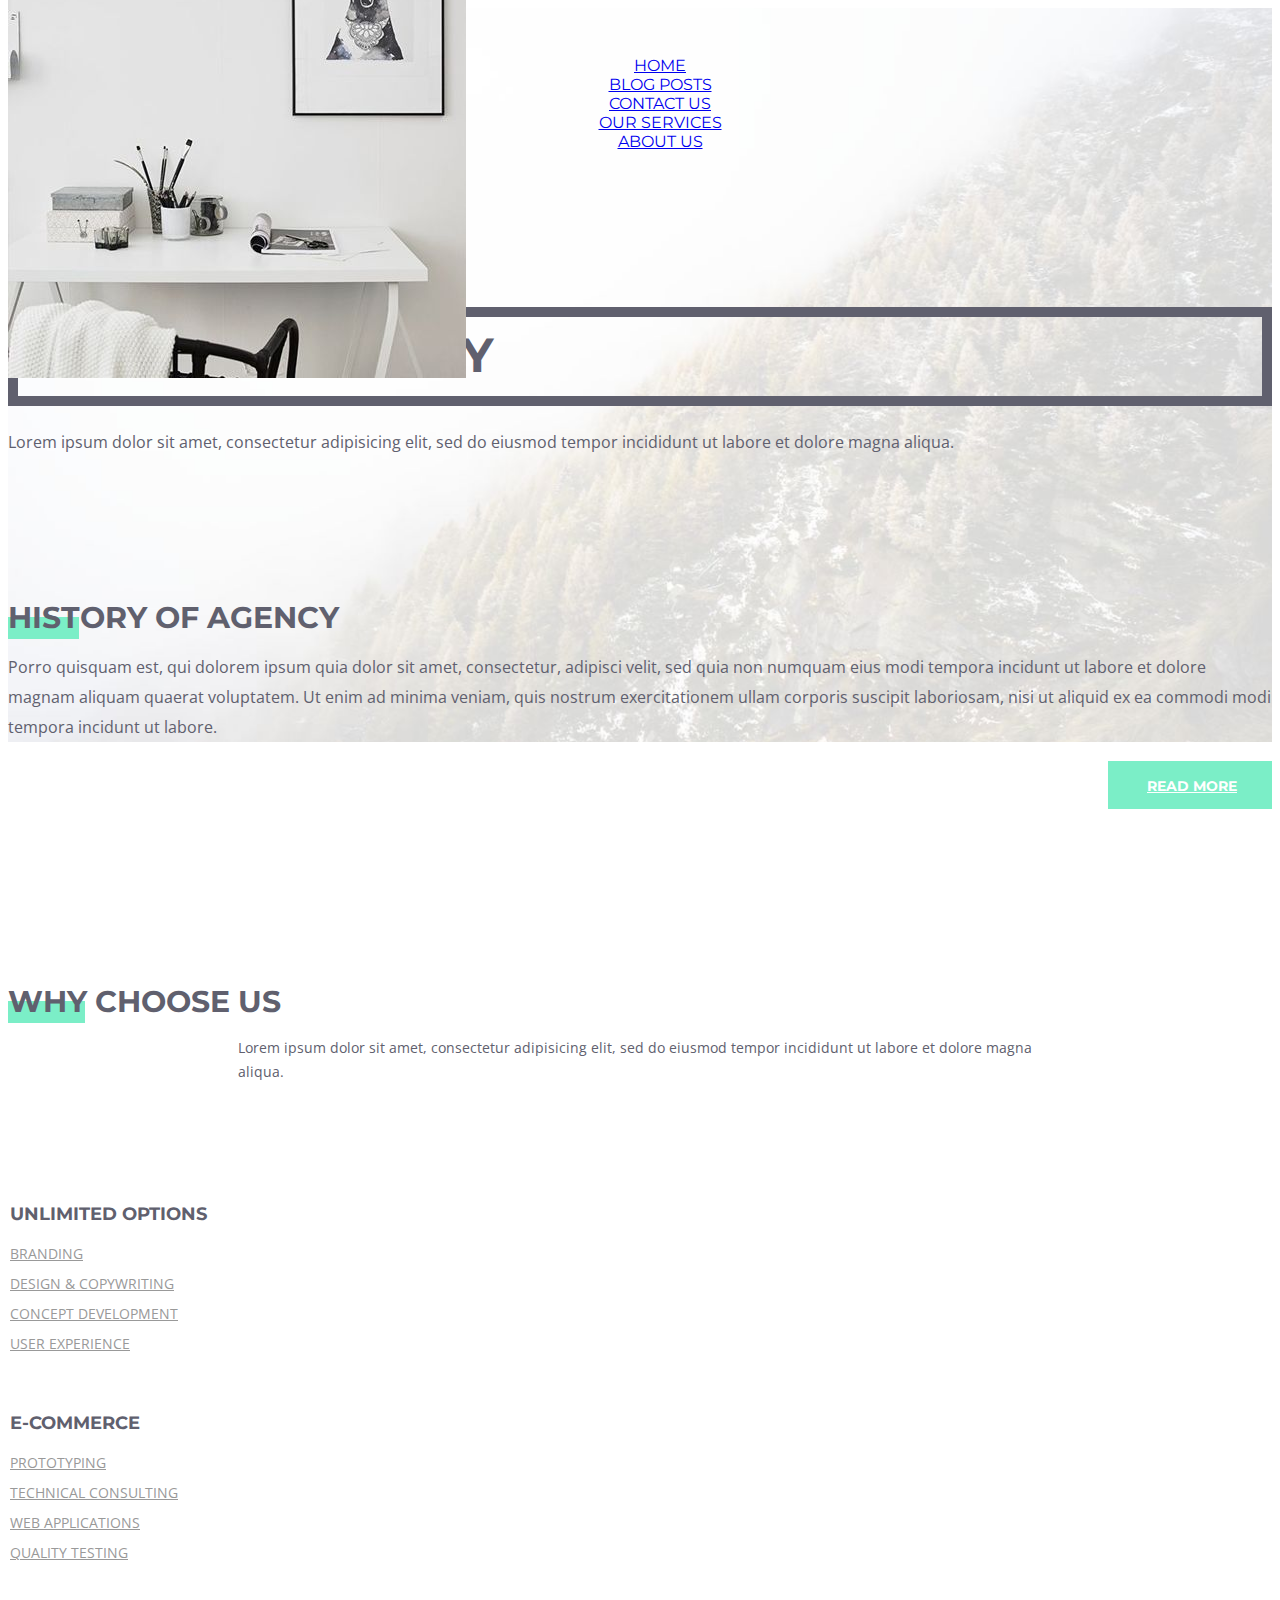
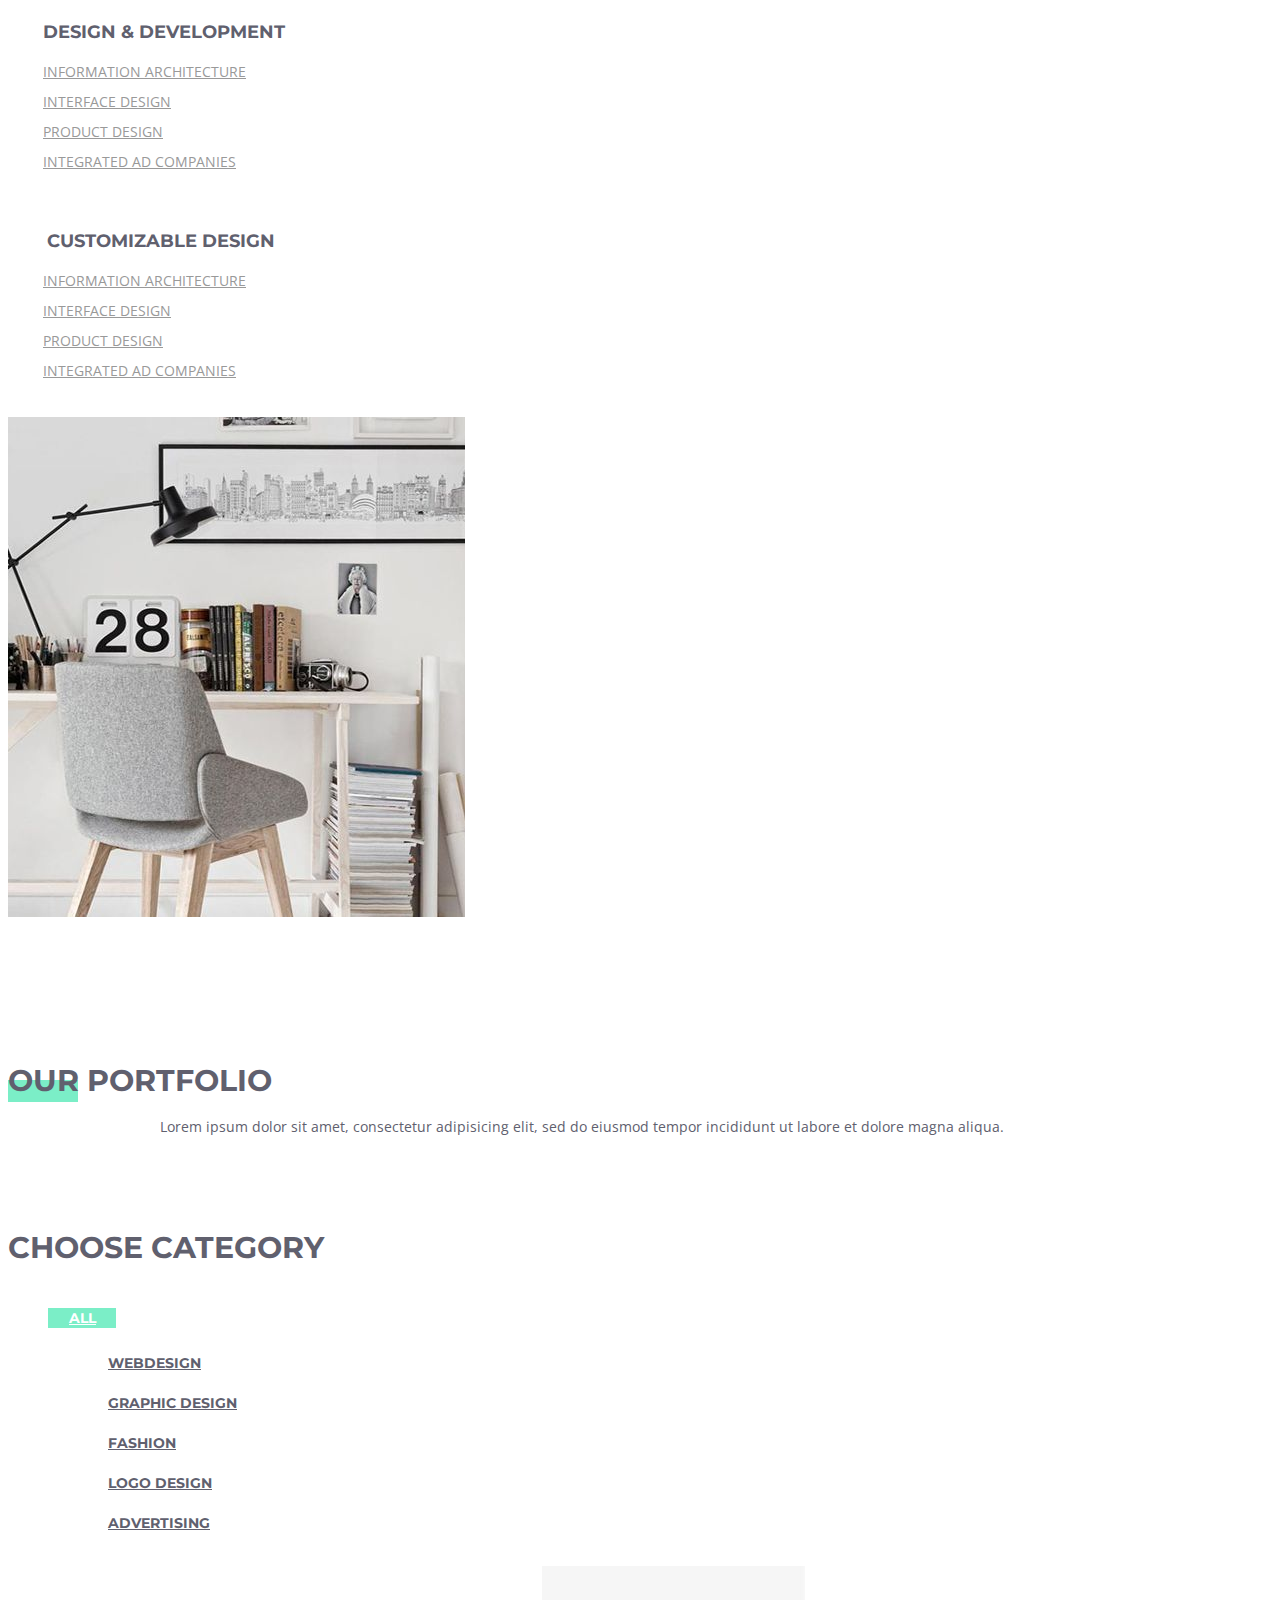
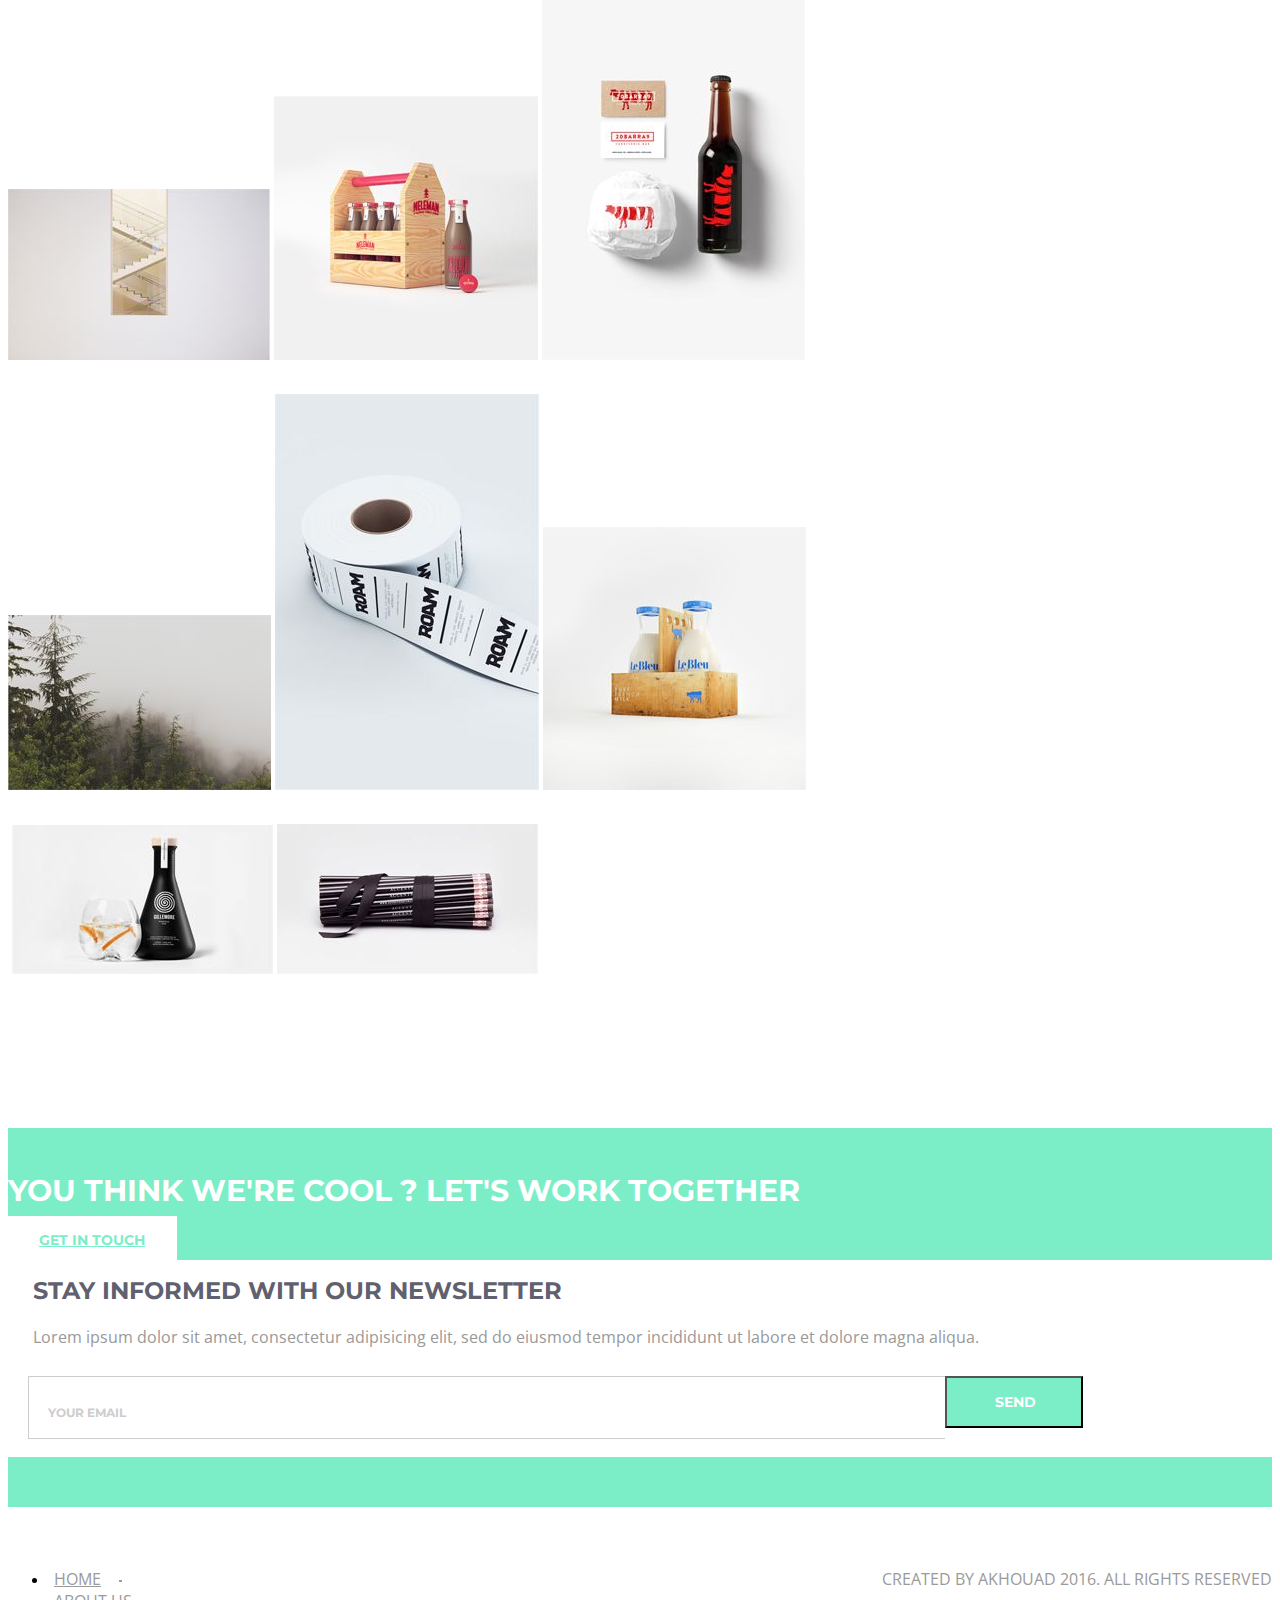
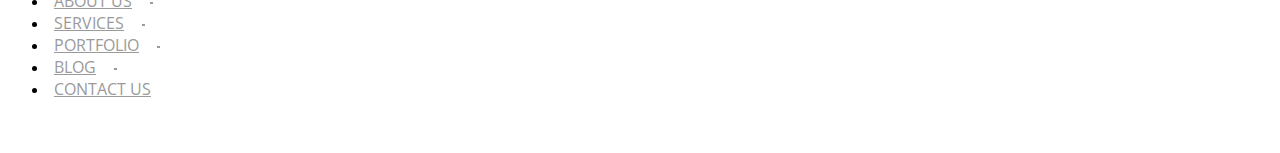
==== AKAD/index.html @ a158bc0d "Add AKAD" ====
<!DOCTYPE html>
<html lang="en">
<head>
	<meta charset="UTF-8">
	<link rel="shortcut icon" href="" type="image/x-icon"/>
	<link rel="stylesheet" href="http://code.ionicframework.com/ionicons/2.0.1/css/ionicons.min.css">
	<link rel="stylesheet" href="https://maxcdn.bootstrapcdn.com/font-awesome/4.5.0/css/font-awesome.min.css">
	<script   src="https://code.jquery.com/jquery-2.2.3.min.js"   integrity="sha256-a23g1Nt4dtEYOj7bR+vTu7+T8VP13humZFBJNIYoEJo="   crossorigin="anonymous"></script>
	<script src="https://maxcdn.bootstrapcdn.com/bootstrap/3.3.6/js/bootstrap.min.js" integrity="sha384-0mSbJDEHialfmuBBQP6A4Qrprq5OVfW37PRR3j5ELqxss1yVqOtnepnHVP9aJ7xS" crossorigin="anonymous"></script>
	<script type="text/javascript" src="js/global.js"></script>
	<link rel="stylesheet" href="https://maxcdn.bootstrapcdn.com/bootstrap/3.3.6/css/bootstrap.min.css" integrity="sha384-1q8mTJOASx8j1Au+a5WDVnPi2lkFfwwEAa8hDDdjZlpLegxhjVME1fgjWPGmkzs7" crossorigin="anonymous"> 
	<link rel="stylesheet" href="css/style.css">
	<title>Creative Agency</title>
</head>
<body>
	<header class="homepage">
		<div class="container">
			<nav class="navbar navbar-default">
    <!-- Brand and toggle get grouped for better mobile display -->
			    <div class="navbar-header">
			      <button type="button" class="navbar-toggle collapsed" data-toggle="collapse" data-target="#bs-example-navbar-collapse-1" aria-expanded="false">
			        <span class="sr-only">Toggle navigation</span>
			        <span class="icon-bar f"></span>
			        <span class="icon-bar s"></span>
			        <span class="icon-bar t"></span>
			      </button>
			      <a class="navbar-brand" href="#">
			      <img src="images/homepage/label.png" alt="">
			      </a>
			    </div>

			    <!-- Collect the nav links, forms, and other content for toggling -->
			    <div class="collapse navbar-collapse" id="bs-example-navbar-collapse-1">
			      <ul class="nav navbar-nav navbar-right">
			        <li><a href="index.html">Home</a></li>
			        <li><a href="blog.html">Blog Posts</a></li>
			        <li><a href="contact.html">Contact Us</a></li>
			        <li><a href="#">Our Services</a></li>
			        <li><a href="about.html">About Us</a></li>
			      </ul>
			    </div><!-- /.navbar-collapse -->
			</nav>
			<div class="row text-center">
				<div class="col-md-6 col-md-offset-3 col-xs-12 col-xs-offset-0">
					<span class="before-h1">
					we're
					</span>
					<h1>creative agency</h1>
					<p class="under-text">Lorem ipsum dolor sit amet, consectetur adipisicing elit, sed do eiusmod tempor incididunt ut labore et dolore magna aliqua.</p>
				</div>
			</div>
			<div class="row">
				<div class="col-md-5 col-sm-6 col-xs-12">
					<img class="img_bg" src="images/homepage/pc_on_bg.jpg" alt="">
				</div>
				<div class="col-md-6 col-md-offset-1 col-sm-6 sol-sm-offset-0 col-xs-12 sol-xs-offset-0">
					<h2><span class="green-block">HIST</span>ORY OF AGENCY</h2>
					<p class="under-text">Porro quisquam est, qui dolorem ipsum quia dolor sit amet, consectetur, adipisci velit, sed quia non numquam eius modi tempora incidunt ut labore et dolore magnam aliquam quaerat voluptatem. Ut enim ad minima veniam, quis nostrum exercitationem ullam corporis suscipit laboriosam, nisi ut aliquid ex ea commodi modi tempora incidunt ut labore.</p>
					<a href="#" class="btn btn-green pull-right">read more</a>
				</div>
			</div>
		</div>
	</header>
	<section class="choose-block text-center">
		<div class="container">
			<h2><span class="green-block">why</span> choose us</h2>
			<p class="under-text">Lorem ipsum dolor sit amet, consectetur adipisicing elit, sed do eiusmod tempor incididunt ut labore et dolore magna aliqua.</p>
			<div class="row text-left">
				<div class="col-md-3 col-sm-3 col-xs-12">
					<div class="options">
						<i class="ion-ios-infinite-outline"></i>
						<h4>unlimited options</h4>
						<a href="#">Branding</a>
						<a href="#">Design & Copywriting</a>
						<a href="#">Concept development</a>
						<a href="#">User Experience</a>
					</div>
					<div class="options">
						<i class="ion-ios-cart-outline"></i>
						<h4>e-commerce</h4>
						<a href="#">Prototyping</a>
						<a href="#">Technical Consulting</a>
						<a href="#">Web applications</a>
						<a href="#">Quality testing</a>
					</div>
				</div>
				<div class="col-md-3 col-sm-3 col-xs-12">
					<div class="design">
						<i class="ion-ios-shuffle"></i>
						<h4>DESIGN & DEVELOPMENT</h4>
						<a href="#">Information architecture</a>
						<a href="#">Interface design</a>
						<a href="#">Product Design</a>
						<a href="#">Integrated ad Companies</a>
				</div>
				<div class="design">
						<i class="ion-ios-settings"></i>
						<h4>CUSTOMIZABLE DESIGN</h4>
						<a href="#">Information architecture</a>
						<a href="#">Interface design</a>
						<a href="#">Product Design</a>
						<a href="#">Integrated ad Companies</a>
				</div>
				</div>
				<div class="col-md-5 col-md-offset-1 col-sm-5 col-sm-offset-1 col-xs-12 col-xs-offset-0">
					<img src="images/homepage/choose_img.jpg" alt="" class="choose-img">
				</div>
			</div>
		</div>
	</section>
	<section class="portfolio text-center">
		<div class="container">
			<h2><span class="green-block">our</span> portfolio</h2>
			<p class="under-text">Lorem ipsum dolor sit amet, consectetur adipisicing elit, sed do eiusmod tempor incididunt ut labore et dolore magna aliqua.</p>
			<div class="row">
				<div class="col-md-2 col-sm-3 col-xs-12 text-left left-menu">
					<h2>choose category</h2>
					<ul class="outer-menu list-unstyled">
						<li>
						<a href="#">all</a>
							<ul class="inner-menu list-unstyled">
								<li><a href="#">webdesign</a></li>
								<li><a href="#">graphic design</a></li>
								<li><a href="#">fashion</a></li>
								<li><a href="#">logo design</a></li>
								<li><a href="#">advertising</a></li>
							</ul>
						</li>
					</ul>
				</div>
				<div class="col-md-3 col-md-offset-1 col-sm-3 col-sm-offset-0 col-xs-12 col-xs-offset-0">
					<img src="images/homepage/choose1.jpg" alt="">
					<img src="images/homepage/Choose4.jpg" alt="">
					<img src="images/homepage/Choose7.jpg" alt="">
				</div>
				<div class="col-md-3 col-sm-3 col-xs-12">
					<img src="images/homepage/choose2.jpg" alt="">
					<img src="images/homepage/Choose5.jpg" alt="">
					<img src="images/homepage/Choose8.jpg" alt="">
				</div>
				<div class="col-md-3 col-sm-3 col-sm-offset-0 col-xs-12 col-xs-offset-0">
					<img src="images/homepage/choose3.jpg" alt="">
					<img src="images/homepage/Choose6.jpg" alt="">
					<img src="images/homepage/Choose9.jpg" alt="">
				</div>
			</div>
		</div>
	</section>
	<footer>
		<footer class="green-bg">
			<div class="container">
						<div class="row">
							<div class="col-md-6">
							<div class="left-side">
								<h2>YOU THINK WE'RE COOL ? LET'S WORK TOGETHER</h2>
								<a href="#" class="btn btn-white">get in touch</a>
							</div>
						</div>
						<div class="col-md-6">
							<div class="right-side">
								<h3>STAY INFORMED WITH OUR NEWSLETTER</h3>
								<p class="under-text">Lorem ipsum dolor sit amet, consectetur adipisicing elit, sed do eiusmod tempor incididunt ut labore et dolore magna aliqua.</p>
								<form action="#" class="form-inline">
									<input type="email" required="required" placeholder="your email">
									<button type="submit" class="btn btn-green">send</button>
								</form>
							</div>
						</div>
					</div>
			</div>
		</footer>
		<footer class="white-bg">
			<div class="container">
				<ul class="list-unstyled list-inline">
					<li><a href="index.html">Home</a></li>
					<li><a href="about.html">about us</a></li>
					<li><a href="#">services</a></li>
					<li><a href="#">portfolio</a></li>
					<li><a href="blog.html">blog</a></li>
					<li><a href="contact.html">contact us</a></li>
				</ul>
				<div class="icons pull-right text-right">
					<p class="all-rights">Created by akhouad 2016. All Rights Reserved</p>
					<a href="#"><i class="ion-social-facebook"></i></a>
					<a href="#"><i class="ion-social-twitter"></i></a>
					<a href="#"><i class="ion-social-youtube"></i></a>
					<a href="#"><i class="ion-social-linkedin"></i></a>
					<a href="#"><i class="ion-social-pinterest"></i></a>
					<a href="#"><i class="ion-social-instagram"></i></a>
				</div>
			</div>
		</footer>
	</footer>
</body>
</html>
---- AKAD/css/style.css ----
@import url(https://fonts.googleapis.com/css?family=Montserrat:400,700);
@import url(https://fonts.googleapis.com/css?family=Open+Sans);
.btn {
  font-family: "Montserrat", sans-serif;
  border-radius: 0px;
  text-transform: uppercase; }
  .btn-green {
    color: #fff;
    font-size: 14px;
    font-weight: 700;
    line-height: normal;
    background: #7beec7; }
    header .btn-green {
      padding: 16px 35px 14px 39px;
      position: relative;
      bottom: -19px; }
    footer .right-side form .btn-green {
      padding: 15px 45px 15px 48px;
      vertical-align: top; }
    .team .gray-block .btn-green {
      padding: 17px 37px 13px 37px;
      margin-top: 0px; }
      @media screen and (max-width: 991px) {
        .team .gray-block .btn-green {
          margin-right: 0px; } }
    .contacts .btn-green {
      padding: 16px 61px 14px 63px;
      margin-bottom: 96px; }
    .labels .btn-green {
      display: inline-block;
      padding: 4px 9px;
      margin-bottom: 31px; }
    .btn-green:hover {
      color: #60606e; }
  .btn-white {
    color: #7beec7;
    font-size: 14px;
    font-weight: 700;
    line-height: normal;
    background: #fff; }
    footer .left-side .btn-white {
      padding: 15px 32px 14px 31px; }

a {
  text-transform: uppercase;
  font-family: "Open Sans", sans-serif; }
  h4 ~ a {
    display: block;
    color: #999;
    font-size: 14px;
    font-weight: 400;
    line-height: normal;
    margin-top: 11px; }
    h4 ~ a:hover {
      color: #60606e;
      text-decoration: none; }
    @media screen and (max-width: 1199px) {
      h4 ~ a {
        margin-right: -22px; } }
    @media screen and (max-width: 991px) {
      h4 ~ a {
        margin-right: -77px; } }
    @media screen and (max-width: 767px) {
      h4 ~ a {
        margin-right: 0px; } }
  .blog-block a.cont_read {
    font-family: "Montserrat", sans-serif;
    display: block;
    color: #60606e;
    font-size: 14px;
    font-weight: 700;
    line-height: normal;
    margin-top: 0px;
    margin-bottom: 100px; }
    .blog-block a.cont_read i[class*="ion-"] {
      color: #60606e;
      font-size: 14px;
      font-weight: 400;
      line-height: normal;
      padding-left: 5px; }
  .contacts address a {
    display: inline-block;
    font-family: "Open Sans", sans-serif;
    color: #999;
    font-size: 14px;
    font-weight: 700;
    line-height: normal;
    text-transform: none;
    letter-spacing: 0.5px; }
    .contacts address a:hover {
      color: #60606e;
      text-decoration: none; }
  .contacts address ~ a {
    display: inline-block;
    margin-top: 0px;
    margin-right: 14px; }

.navbar-default {
  background: none;
  border: none; }

.navbar-collapse {
  border: none; }
  .homepage .navbar-collapse {
    padding-left: 0px;
    padding-right: 0px; }
  .blog .navbar-collapse {
    padding-left: 0px;
    padding-right: 5.7%; }
  .contact .navbar-collapse {
    padding-left: 0px;
    padding-right: 4.7%; }

.homepage .navbar-brand {
  padding: 0px;
  margin-top: 43px;
  height: 0px;
  margin-bottom: 0px; }
.blog .navbar-brand, .about .navbar-brand, .contact .navbar-brand {
  padding: 0px;
  margin-top: 43px;
  height: 0px;
  margin-bottom: 0px; }

.nav > li > a {
  font-family: "Montserrat", sans-serif;
  padding-top: 20px;
  margin-top: 23px;
  text-transform: uppercase; }

.navbar-toggle {
  border: none;
  padding: 0px;
  margin-top: 43px;
  margin-bottom: 0px; }

header.homepage {
  background: url("../images/homepage/bg.jpg") no-repeat center center;
  -webkit-background-size: cover;
  -o-background-size: cover;
  background-size: cover; }
header.blog {
  background: url("../images/blog/bg.jpg") no-repeat center center;
  -webkit-background-size: cover;
  -o-background-size: cover;
  background-size: cover;
  padding-bottom: 163px; }
header.about {
  background: url("../images/about/bg.jpg") no-repeat center center;
  -webkit-background-size: cover;
  -o-background-size: cover;
  background-size: cover;
  padding-bottom: 163px; }
header.contact {
  background: url("../images/contact/bg.jpg") no-repeat center center;
  -webkit-background-size: cover;
  -o-background-size: cover;
  background-size: cover;
  padding-bottom: 163px; }

.navbar-default .navbar-toggle .icon-bar {
  background: #60606e;
  height: 1px;
  border-radius: 0px;
  margin-bottom: 6px; }
.navbar-default .navbar-toggle:hover {
  background: none; }
.navbar-default .navbar-toggle:focus {
  background: none; }

.navbar-nav {
  margin: 0px;
  border-top: none;
  text-align: center; }

.navbar-default .navbar-toggle .icon-bar.f {
  width: 31px; }

.navbar-default .navbar-toggle .icon-bar.s {
  width: 15px; }

.navbar-default .navbar-toggle .icon-bar.t {
  width: 23px; }

.before-h1 {
  font-family: "Montserrat", sans-serif;
  display: inline-block;
  text-transform: uppercase;
  color: #60606e;
  font-size: 18px;
  font-weight: 700;
  line-height: normal;
  background: #7beec7;
  padding: 7px 17px 2px 21px;
  margin-top: 125px; }

.green-block {
  position: relative;
  z-index: 1; }

.green-block:before {
  content: "";
  position: absolute;
  top: 48%;
  height: 60%;
  width: 98%;
  background: #7beec7;
  z-index: -1; }

.img_bg {
  position: absolute;
  top: -22px; }
  @media screen and (max-width: 991px) {
    .img_bg {
      width: 100%;
      position: static; } }

p {
  font-family: "Open Sans", sans-serif; }
  p.under-text {
    color: #60606e;
    font-size: 16px;
    font-weight: 400;
    line-height: 24px; }
    header p.under-text {
      margin-bottom: 145px; }
    header h2 + p.under-text {
      line-height: 30px;
      margin-bottom: 0px; }
      @media screen and (max-width: 767px) {
        header h2 + p.under-text {
          text-align: center; } }
    .choose-block p.under-text, .portfolio p.under-text {
      font-size: 14px;
      padding-left: 18.2%;
      padding-right: 18%;
      line-height: 24px;
      margin-bottom: 97px; }
      @media screen and (max-width: 621px) {
        .choose-block p.under-text, .portfolio p.under-text {
          padding-left: 0px;
          padding-right: 0px; } }
    .portfolio p.under-text {
      padding-left: 12%;
      padding-right: 17%;
      margin-bottom: 85px; }
      @media screen and (max-width: 621px) {
        .portfolio p.under-text {
          padding-left: 0px;
          padding-right: 0px; } }
    footer .right-side p.under-text {
      color: #999;
      margin-bottom: 27px; }
  footer .white-bg p.all-rights {
    color: #9a9a9a;
    line-height: normal;
    margin-bottom: 21px;
    text-transform: uppercase; }
  .blog-block p {
    font-family: "Montserrat", sans-serif;
    margin-bottom: 0px;
    vertical-align: top; }
    .blog-block p.comments, .blog-block p.likes {
      color: #ccc;
      font-size: 14px;
      font-weight: 400;
      line-height: normal;
      display: inline-block;
      padding: 5px 16px 0px 0px; }
      @media screen and (max-width: 584px) {
        .blog-block p.comments, .blog-block p.likes {
          padding-right: 9px; } }
    .blog-block p.date {
      display: inline-block;
      color: #fff;
      font-size: 14px;
      font-weight: 400;
      line-height: normal;
      padding: 7px 23px 5px 15px;
      margin-right: 11px;
      background: #7beec7;
      text-transform: uppercase; }
    .blog-block p.under-text {
      font-family: "Open Sans", sans-serif;
      color: #999;
      font-size: 14px;
      font-weight: 400;
      line-height: 24px;
      margin-bottom: 16px; }
    .blog-block p.categories, .blog-block p.archives {
      font-family: "Open Sans", sans-serif;
      color: #60606e;
      font-size: 14px;
      font-weight: 400;
      line-height: normal;
      padding: 17px 0px 15px 15px;
      border-bottom: 1px solid #bfbfbf; }
      .blog-block p.categories.last, .blog-block p.archives.last {
        padding-top: 15px; }
  section.what_we_do p {
    font-family: "Open Sans", sans-serif; }
    section.what_we_do p.under-details {
      color: #60606e;
      font-size: 14px;
      font-weight: 700;
      line-height: normal;
      margin-bottom: 18px;
      padding-left: 1px;
      text-transform: uppercase; }
    section.what_we_do p.under-text {
      color: rgba(96, 96, 110, 0.5);
      font-size: 14px;
      font-weight: 400;
      line-height: 30px;
      margin-bottom: 0px; }
  section.benefits p {
    font-family: "Open Sans", sans-serif; }
    section.benefits p.under-text {
      color: rgba(96, 96, 110, 0.5);
      font-size: 14px;
      font-weight: 400;
      line-height: 24px;
      padding: 0% 18%;
      margin-bottom: 95px; }
    section.benefits p.under-details {
      color: rgba(96, 96, 110, 0.5);
      font-size: 14px;
      font-weight: 400;
      line-height: 30px;
      margin-top: 9px;
      margin-bottom: 45px; }
  section.team p.under-text {
    color: rgba(96, 96, 110, 0.5);
    font-size: 14px;
    font-weight: 400;
    line-height: 24px;
    padding: 0% 18%;
    margin-bottom: 96px; }
  section.labels p.under-text {
    color: rgba(96, 96, 110, 0.5);
    font-size: 14px;
    font-weight: 400;
    line-height: 30px;
    margin-bottom: 15px;
    padding-right: 0.5%; }
  section.contacts p.under-text {
    font-family: "Open Sans", sans-serif;
    color: #999;
    font-size: 14px;
    font-weight: 400;
    line-height: 30px;
    margin-bottom: 15px; }

h1 {
  font-family: "Montserrat", sans-serif;
  text-transform: uppercase; }
  header.homepage h1 {
    color: #60606e;
    font-size: 48px;
    font-weight: 700;
    line-height: normal;
    border: 10px solid #60606e;
    padding: 9px 0px 12px;
    margin-top: 0px;
    margin-bottom: 24px; }
  header.blog h1, header.about h1, header.contact h1 {
    color: #60606e;
    font-size: 36px;
    font-weight: 700;
    line-height: normal;
    text-align: center;
    margin-top: 180px;
    margin-bottom: 17px; }

h2 {
  font-family: "Montserrat", sans-serif;
  color: #60606e;
  font-size: 30px;
  font-weight: 700;
  line-height: normal;
  margin-top: 0px;
  text-transform: uppercase; }
  header h2 {
    margin-bottom: 12px; }
    @media screen and (max-width: 767px) {
      header h2 {
        text-align: center; } }
  .choose-block h2 {
    margin-bottom: 16px; }
  .portfolio h2 {
    padding-right: 3.5%;
    margin-bottom: 16px; }
  .portfolio .left-menu h2 {
    line-height: 48px;
    margin-bottom: 36px; }
    @media screen and (max-width: 767px) {
      .portfolio .left-menu h2 {
        display: inline-block; } }
    @media screen and (max-width: 584px) {
      .portfolio .left-menu h2 {
        display: block;
        text-align: center; } }
  footer .left-side h2 {
    color: #fff;
    line-height: 48px;
    margin-bottom: 16px; }
  header.blog h2, header.about h2, header.contact h2 {
    color: #60606e;
    font-size: 14px;
    font-weight: 700;
    line-height: normal;
    text-align: center;
    margin-bottom: 0px; }
  section.what_we_do h2 {
    margin-bottom: 17px; }
  section.benefits h2 {
    margin-bottom: 17px; }
  section.team h2 {
    padding-left: 2px;
    margin-bottom: 16px; }

h3 {
  font-family: "Montserrat", sans-serif;
  color: #60606e;
  font-size: 24px;
  font-weight: 700;
  line-height: normal;
  margin-top: 0px; }
  footer .right-side h3 {
    line-height: 36px;
    margin-bottom: 3px; }

h4 {
  font-family: "Montserrat", sans-serif;
  color: #60606e;
  font-size: 18px;
  font-weight: 700;
  line-height: normal;
  text-transform: uppercase; }
  .homepage h4 {
    margin-top: 6px;
    margin-bottom: 20px; }
  .choose-block h4 {
    margin-top: 7px;
    margin-bottom: 19px; }
  .blog-block h4 {
    margin-top: 16px;
    margin-bottom: 11px; }
  .benefits h4 {
    display: inline-block;
    margin-left: 14px; }
  .team .gray-block h4 {
    display: inline-block;
    font-family: "Open Sans", sans-serif;
    font-style: italic;
    margin-bottom: 0px;
    margin-top: 10px;
    text-transform: none;
    letter-spacing: -.53px; }
    @media screen and (max-width: 991px) {
      .team .gray-block h4 {
        width: 72%; } }
  .contacts h4 {
    margin-top: 0px;
    margin-bottom: 17px; }

.blog-block h5 {
  color: #60606e;
  font-size: 14px;
  font-weight: 700;
  line-height: normal;
  text-transform: uppercase;
  margin-bottom: 23px;
  margin-top: 47px; }
  .blog-block h5.categories {
    margin-top: 47px;
    margin-bottom: 4px; }
  .blog-block h5.tags {
    margin-bottom: 29px; }
  .blog-block h5.archives {
    margin-top: 43px;
    padding-left: 2px;
    margin-bottom: 4px; }
.mini-posts h5 {
  display: inline-block;
  margin-top: -3px;
  width: 60.9%;
  vertical-align: middle;
  line-height: 18px;
  margin-bottom: 0px; }

.blog-block h5 span {
  font-family: "Open Sans", sans-serif;
  display: block;
  color: #9a9a9a;
  font-size: 12px;
  font-weight: 400;
  line-height: normal;
  text-transform: none; }
.blog-block p.categories span, .blog-block p.archives span {
  padding-right: 14px; }
.blog-block span[class*="tags-"] {
  display: inline-block;
  font-family: "Montserrat", sans-serif;
  color: #999;
  font-size: 12px;
  font-weight: 700;
  line-height: normal;
  background: #e5e5e5;
  text-transform: uppercase;
  vertical-align: top;
  margin-bottom: 5px; }
.blog-block span[class="tags-css"] {
  padding: 8px 22px 7px; }
.blog-block span[class="tags-js"] {
  padding: 7px 12px 7px 11px; }
.blog-block span[class="tags-jq"] {
  padding: 7px 18px 7px 19px; }
.blog-block span[class="tags-html"] {
  padding: 7px 20px 7px 16px; }
.blog-block span[class="tags-bt"] {
  padding: 7px 12px 7px 16px; }

.choose-block {
  padding-top: 241px;
  padding-bottom: 141px; }
  .choose-block .options, .choose-block .design {
    padding: 15px 0px 37px 2px; }
    @media screen and (max-width: 767px) {
      .choose-block .options, .choose-block .design {
        text-align: center; } }
    .choose-block .options i[class*="ion-"], .choose-block .design i[class*="ion-"] {
      color: #60606e;
      font-size: 36px;
      font-weight: 400;
      line-height: normal; }
  .choose-block .design {
    padding-left: 35px; }
    @media screen and (max-width: 767px) {
      .choose-block .design {
        padding-left: 0px; } }
    .choose-block .design:first-child h4 {
      margin-right: -15px; }
      @media screen and (max-width: 1199px) {
        .choose-block .design:first-child h4 {
          margin-right: -58px; } }
      @media screen and (max-width: 767px) {
        .choose-block .design:first-child h4 {
          margin-right: 0px; } }
    .choose-block .design:last-child h4 {
      padding-left: 4px; }
      @media screen and (max-width: 1199px) {
        .choose-block .design:last-child h4 {
          margin-right: -50px; } }
      @media screen and (max-width: 991px) {
        .choose-block .design:last-child h4 {
          margin-right: -105px; } }
      @media screen and (max-width: 767px) {
        .choose-block .design:last-child h4 {
          margin-right: 0px; } }

@media screen and (max-width: 1199px) {
  .choose-img {
    width: 100%; } }

.portfolio {
  padding-bottom: 132px; }
  .portfolio ul {
    margin-bottom: 0;
    font-size: 0px; }
    @media screen and (max-width: 767px) {
      .portfolio ul.outer-menu {
        float: right; } }
    @media screen and (max-width: 584px) {
      .portfolio ul.outer-menu {
        float: none;
        text-align: center; } }
    .portfolio ul.outer-menu > li a {
      color: #fff;
      font-size: 14px;
      font-weight: 700;
      line-height: normal;
      background: #7beec7;
      margin-bottom: 26px;
      padding: 1px 20px 1px 21px; }
      .portfolio ul.outer-menu > li a:hover {
        background: #60606e; }
    @media screen and (max-width: 767px) {
      .portfolio ul.inner-menu {
        display: none; } }
    .portfolio ul.inner-menu > li a {
      color: #60606e;
      font-size: 14px;
      font-weight: 700;
      line-height: normal;
      background: transparent;
      margin-bottom: 22px;
      padding: 0px 0px 0px 20px; }
      .portfolio ul.inner-menu > li a:hover {
        color: #7beec7;
        background: transparent; }
    .portfolio ul li a {
      font-family: "Montserrat", sans-serif;
      display: inline-block;
      text-transform: uppercase; }
      .portfolio ul li a:hover {
        text-decoration: none; }
  .portfolio img {
    padding-top: 12px;
    padding-bottom: 18px; }
    @media screen and (max-width: 1199px) {
      .portfolio img {
        width: 100%; } }
    .portfolio img[src="images/homepage/choose3.jpg"] {
      padding-top: 15px; }

.blog-block {
  padding: 150px 0px 50px; }
  .blog-block img {
    padding-bottom: 29px; }
    @media screen and (max-width: 1199px) {
      .blog-block img {
        width: 100%; } }
  .blog-block i[class*="ion-"] {
    display: inline-block;
    color: #ccc;
    font-size: 18px;
    font-weight: 400;
    line-height: normal;
    padding-top: 6px;
    padding-right: 5px; }
  .blog-block i[class="ion-android-favorite"] {
    color: #ea6a6a; }
  .blog-block form {
    position: relative; }
    .blog-block form input[type="text"] {
      background: #ececec;
      height: 40px;
      width: 100%;
      border: none;
      padding: 0px 40px 0px 15px; }
      .blog-block form input[type="text"]::-webkit-input-placeholder {
        font-family: "Montserrat", sans-serif;
        color: #60606e;
        font-size: 12px;
        font-weight: 700;
        line-height: normal;
        text-transform: uppercase; }
      .blog-block form input[type="text"]:focus {
        outline: none; }
    .blog-block form i[class*="ion-"] {
      color: #60606e;
      font-size: 18px;
      font-weight: 400;
      line-height: normal;
      position: absolute;
      right: 13px;
      top: 4px; }
  .blog-block ul {
    margin-bottom: 29px;
    font-size: 0px;
    padding-left: 5px; }
    .blog-block ul li {
      border-bottom: 2px solid #e6e6e6;
      padding-left: 0px;
      padding-right: 0px;
      width: 33.3%;
      text-align: center; }
      .blog-block ul li:hover {
        border-bottom-color: #7beec7; }
        .blog-block ul li:hover a {
          text-decoration: none;
          color: #60606e; }
      .blog-block ul li a {
        display: inline-block;
        font-family: "Montserrat", sans-serif;
        color: #999;
        font-size: 12px;
        font-weight: 700;
        line-height: normal;
        margin-bottom: 17px; }
  .blog-block .mini-posts {
    margin-bottom: 8px; }
    .blog-block .mini-posts img {
      padding-bottom: 0px;
      margin-right: 12px;
      width: 31.5%; }

.what_we_do {
  padding: 143px 0px 149px; }
  @media screen and (max-width: 767px) {
    .what_we_do {
      text-align: center; } }

.benefits {
  padding-bottom: 91px; }
  @media screen and (max-width: 767px) {
    .benefits div[class*="col-"] {
      text-align: center !important; } }
  .benefits i[class*="ion-"] {
    display: inline-block;
    color: #fff;
    font-size: 30px;
    font-weight: 400;
    line-height: normal;
    background: #7beec7;
    width: 40px;
    height: 40px;
    text-align: center; }
    .benefits i[class*="ion-"]:before {
      vertical-align: middle; }

.team img {
  padding-bottom: 30px; }
  @media screen and (max-width: 1199px) {
    .team img {
      width: 100%; } }
.team .gray-block {
  background: rgba(96, 96, 110, 0.5);
  padding: 49px 31px 65px 29px; }

.labels {
  padding: 150px 0px; }
  .labels .faces {
    display: inline-block;
    width: 83px;
    height: 82px;
    -webkit-border-radius: 50%;
    border-radius: 50%;
    overflow: hidden;
    border: 1px solid #cdcdcd;
    margin-bottom: 15px; }
  .labels span {
    display: inline-block;
    border-width: 5px;
    border-style: solid;
    -webkit-border-image: linear-gradient(to right, #fff 0%, #fff 3%, #7beec7 3%, #7beec7 33%, #fff 33%, #fff 40%, #60606e 40%, #60606e 55%, #fff 55%, #fff 60%, #60606e 60%, #60606e 76%, #fff 76%, #fff 81%, #60606e 81%, #60606e 97%, #fff 97%, #fff 100%) 0 0 1;
    -moz-border-image: linear-gradient(to right, #fff 0%, #fff 3%, #7beec7 3%, #7beec7 33%, #fff 33%, #fff 40%, #60606e 40%, #60606e 55%, #fff 55%, #fff 60%, #60606e 60%, #60606e 76%, #fff 76%, #fff 81%, #60606e 81%, #60606e 97%, #fff 97%, #fff 100%) 0 0 1;
    -o-border-image: linear-gradient(to right, #fff 0%, #fff 3%, #7beec7 3%, #7beec7 33%, #fff 33%, #fff 40%, #60606e 40%, #60606e 55%, #fff 55%, #fff 60%, #60606e 60%, #60606e 76%, #fff 76%, #fff 81%, #60606e 81%, #60606e 97%, #fff 97%, #fff 100%) 0 0 1;
    border-image: linear-gradient(to right, #fff 0%, #fff 3%, #7beec7 3%, #7beec7 33%, #fff 33%, #fff 40%, #60606e 40%, #60606e 55%, #fff 55%, #fff 60%, #60606e 60%, #60606e 76%, #fff 76%, #fff 81%, #60606e 81%, #60606e 97%, #fff 97%, #fff 100%) 0 0 1; }
    @media screen and (max-width: 991px) {
      .labels span {
        margin-bottom: 30px; } }
  .labels .cover {
    display: inline-block;
    border: 1px solid #d9d9d9;
    width: 100%;
    height: 100px;
    margin-bottom: 30px; }
    .labels .cover img.label1 {
      padding-top: 9px; }
    .labels .cover img.label2 {
      padding-top: 10px; }
    .labels .cover img.label3 {
      padding-top: 11px; }
    .labels .cover img.label4 {
      padding-top: 26px; }
    .labels .cover img.label5 {
      padding-top: 16px; }
    .labels .cover img.label6 {
      padding-top: 9px; }

.contacts {
  font-family: "Montserrat", sans-serif;
  padding: 150px 0px 148px; }
  @media screen and (max-width: 767px) {
    .contacts {
      text-align: center; } }
  .contacts .left-padding {
    padding-left: 0px; }
    @media screen and (max-width: 767px) {
      .contacts .left-padding {
        padding-right: 0px; } }
  .contacts .right-padding {
    padding-right: 0px; }
    @media screen and (max-width: 767px) {
      .contacts .right-padding {
        padding-left: 0px; } }
  .contacts form {
    margin-bottom: 0px; }
    .contacts form input, .contacts form textarea {
      border: 1px solid #e5e5e5;
      background: #fefcf9;
      width: 100%;
      height: 49px;
      padding: 21px 19px 19px;
      margin-bottom: 31px;
      color: #ccc;
      font-size: 12px;
      font-weight: 700;
      line-height: 48px; }
      .contacts form input::-webkit-input-placeholder, .contacts form textarea::-webkit-input-placeholder {
        text-transform: uppercase; }
      .contacts form input:focus, .contacts form textarea:focus {
        outline-color: #e5e5e5; }
    .contacts form textarea {
      padding: 1px 19px;
      margin-bottom: 25px;
      height: 200px;
      -webkit-border-radius: 0px;
      border-radius: 0px; }
  .contacts address {
    font-family: "Open Sans", sans-serif;
    color: #999;
    font-size: 14px;
    font-weight: 400;
    line-height: 30px;
    margin-bottom: 17px; }
  .contacts i[class*="ion-"] {
    font-size: 18px; }
  .contacts img {
    width: 100%; }
    @media screen and (max-width: 767px) {
      .contacts img {
        padding-left: 15px;
        padding-top: 30px; } }

footer.green-bg {
  background: #7beec7;
  padding: 39px 0px 50px; }
  footer.green-bg .left-side {
    padding-top: 0px;
    padding-bottom: 0px; }
    @media screen and (max-width: 991px) {
      footer.green-bg .left-side {
        text-align: center; } }
  footer.green-bg .right-side {
    background: #fff;
    padding: 13px 21px 18px 25px;
    margin-top: 11px; }
    @media screen and (max-width: 584px) {
      footer.green-bg .right-side {
        text-align: center; } }
    footer.green-bg .right-side form {
      font-size: 0px; }
      @media screen and (max-width: 1199px) {
        footer.green-bg .right-side form {
          text-align: center; } }
      @media screen and (max-width: 991px) {
        footer.green-bg .right-side form {
          text-align: left; } }
      @media screen and (max-width: 767px) {
        footer.green-bg .right-side form {
          text-align: center; } }
      footer.green-bg .right-side form input[type="email"] {
        height: 50px;
        border-radius: 0px;
        border: 1px solid #cdcdcd;
        border-right: none;
        margin-left: -5px;
        width: 73.5%;
        padding-left: 19px;
        padding-top: 10px;
        margin-bottom: 0px;
        /* @media screen and (max-width:$break991){
        	margin-left: 0px;
        } */ }
        @media screen and (max-width: 1199px) {
          footer.green-bg .right-side form input[type="email"] {
            border-right: 1px solid #cdcdcd;
            margin-bottom: 10px;
            width: 100%; } }
        @media screen and (max-width: 991px) {
          footer.green-bg .right-side form input[type="email"] {
            border-right: none;
            width: 73.5%; } }
        @media screen and (max-width: 767px) {
          footer.green-bg .right-side form input[type="email"] {
            width: 73.5%;
            border-right: none; } }
        @media screen and (max-width: 584px) {
          footer.green-bg .right-side form input[type="email"] {
            border-right: 1px solid #cdcdcd;
            width: 100%; } }
        footer.green-bg .right-side form input[type="email"]::-webkit-input-placeholder {
          font-family: "Montserrat", sans-serif;
          color: #cdcdcd;
          font-size: 12px;
          font-weight: 700;
          line-height: normal;
          text-transform: uppercase; }
footer.white-bg {
  padding: 45px 0px; }
  @media screen and (max-width: 991px) {
    footer.white-bg {
      text-align: center; } }
  footer.white-bg ul {
    display: inline-block;
    margin-bottom: 0px; }
    @media screen and (max-width: 991px) {
      footer.white-bg ul {
        margin-bottom: 20px; } }
    footer.white-bg ul li {
      padding: 0px; }
      @media screen and (max-width: 621px) {
        footer.white-bg ul li {
          display: block; } }
      footer.white-bg ul li:after {
        content: "";
        display: inline-block;
        vertical-align: middle;
        position: relative;
        right: 10px;
        height: 2px;
        width: 3px;
        background: #9a9a9a; }
        @media screen and (max-width: 621px) {
          footer.white-bg ul li:after {
            display: block;
            left: calc(50% - 1.5px);
            top: -5px; } }
      footer.white-bg ul li:last-child:after {
        content: none; }
      footer.white-bg ul li:last-child a {
        margin-right: 0px; }
      footer.white-bg ul li a {
        display: inline-block;
        line-height: normal;
        margin-left: 6px;
        margin-right: 28px;
        color: #9a9a9a; }
        @media screen and (max-width: 621px) {
          footer.white-bg ul li a {
            margin-right: 0px;
            margin-left: 0px;
            margin-bottom: 10px; } }
        footer.white-bg ul li a:hover {
          color: #60606e;
          text-decoration: none; }
  @media screen and (max-width: 991px) {
    footer.white-bg .icons {
      float: none !important;
      text-align: center !important; } }
  footer.white-bg .icons a {
    margin-left: 14px; }
    footer.white-bg .icons a i {
      color: #999;
      font-size: 18px;
      font-weight: 400;
      line-height: normal; }

/* @media screen and (max-width:1199px){
	footer .right-side form{
		text-align: center;
	}
} */

/*# sourceMappingURL=style.css.map */
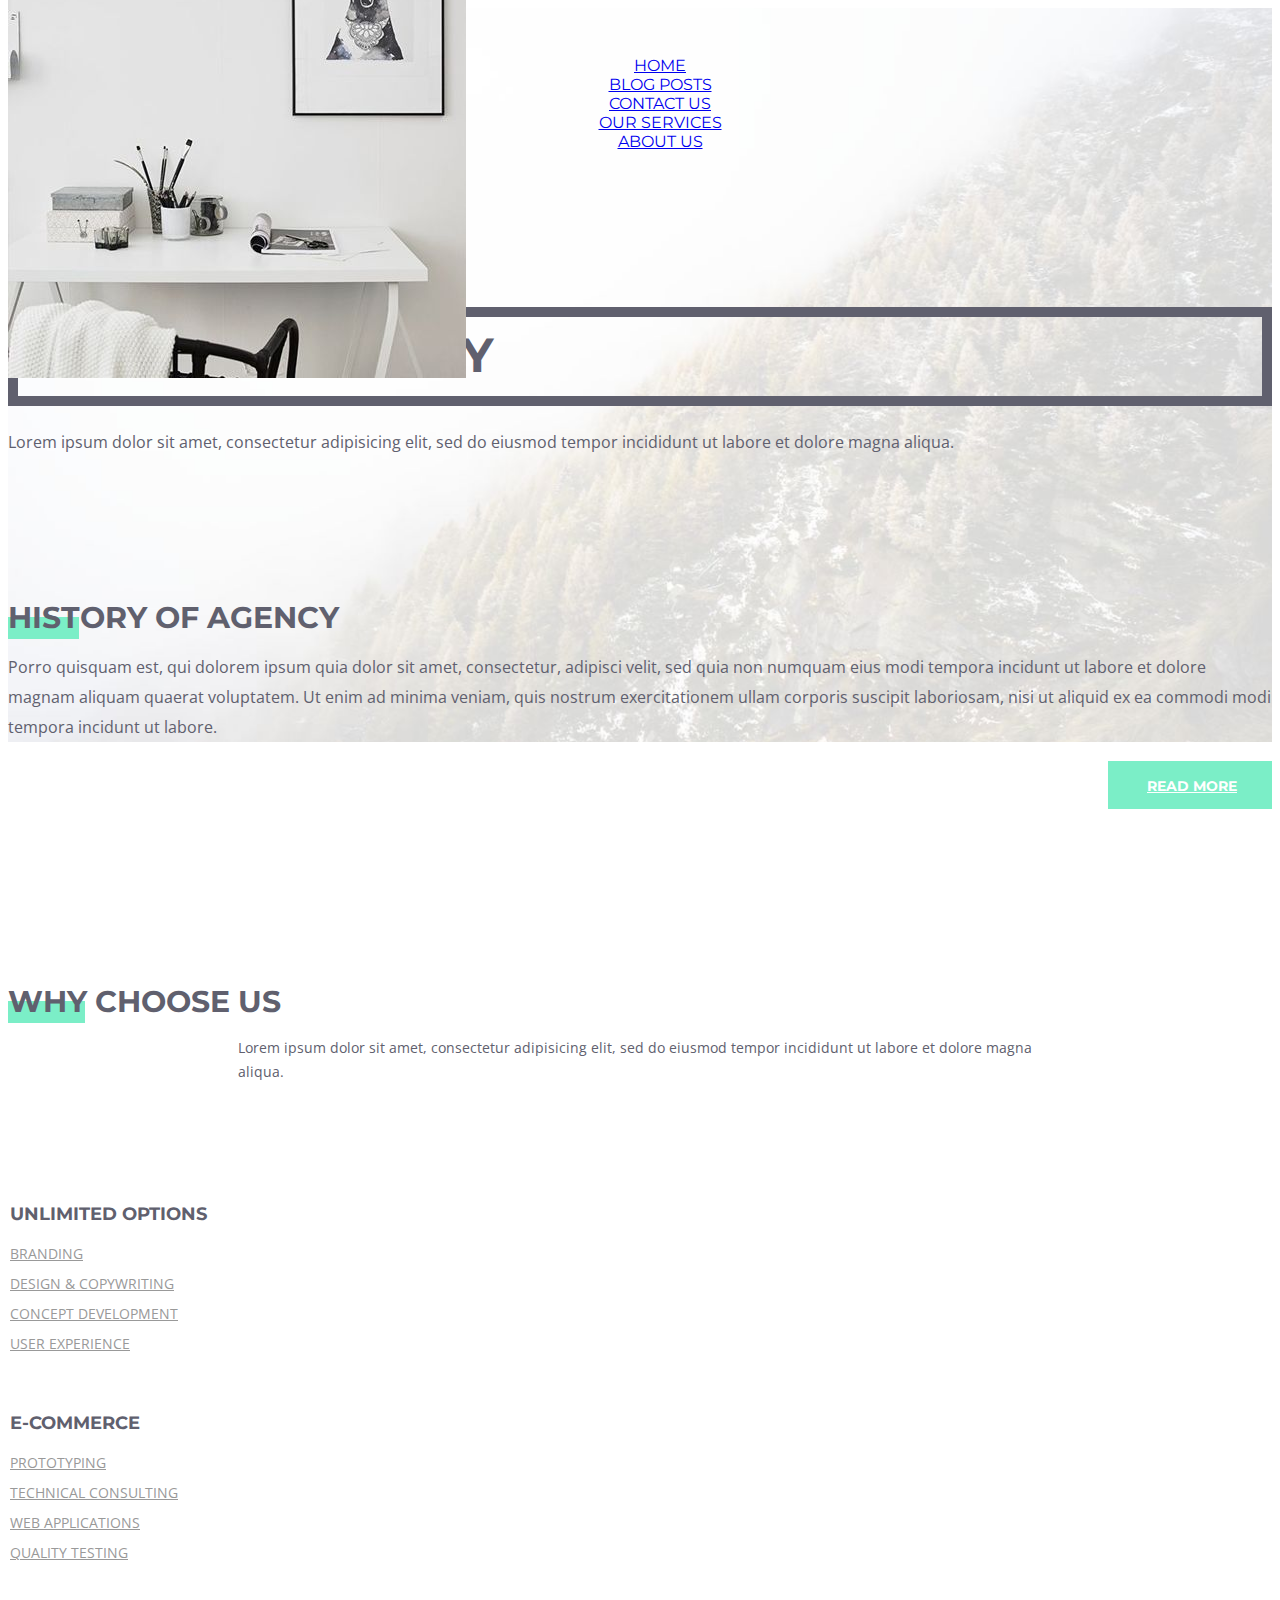
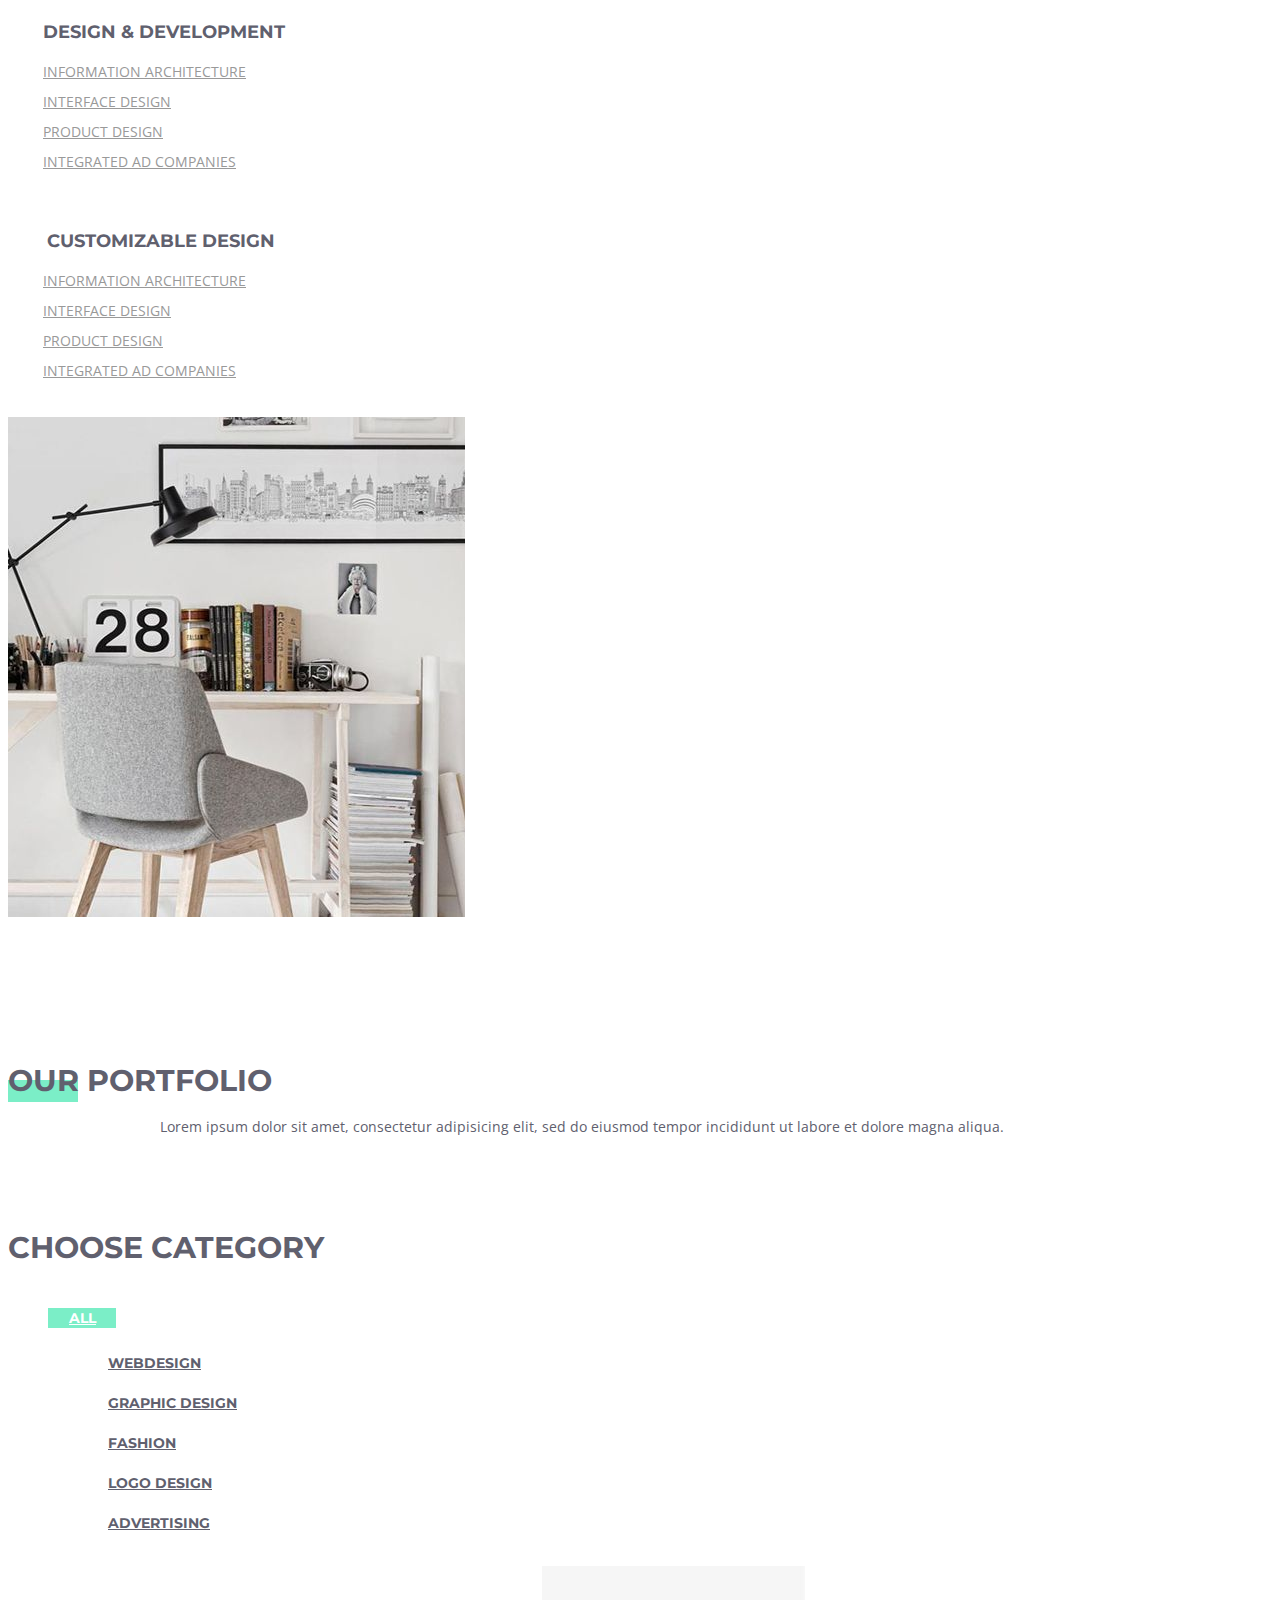
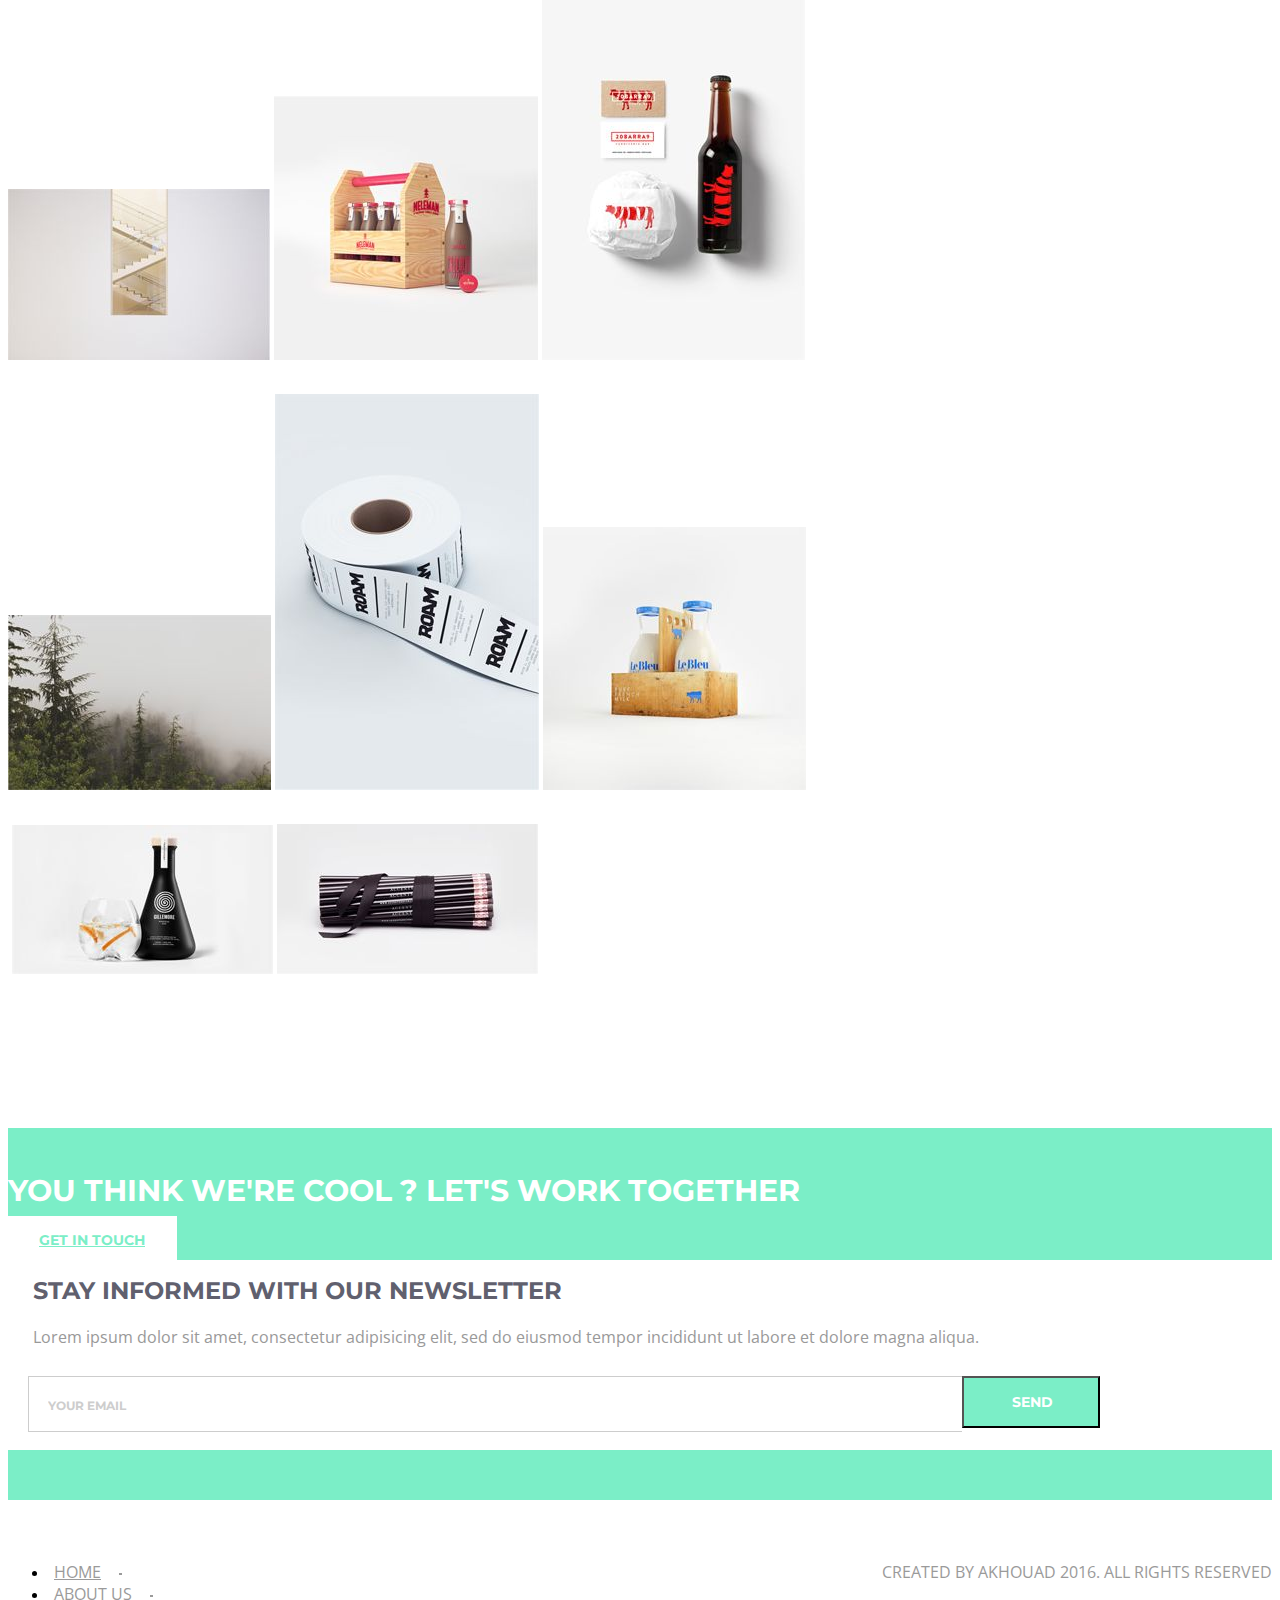
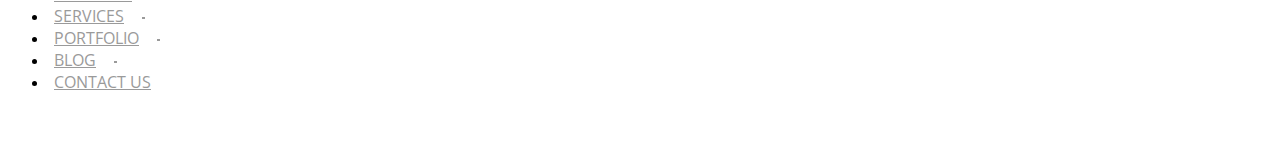
==== commit 2345e226: "Change bag with input in footer" ====
--- a/AKAD/index.html
+++ b/AKAD/index.html
@@ -2,6 +2,7 @@
 <html lang="en">
 <head>
 	<meta charset="UTF-8">
+	<meta name="viewport" content="width=device-width, initial-scale=1.0">
 	<link rel="shortcut icon" href="" type="image/x-icon"/>
 	<link rel="stylesheet" href="http://code.ionicframework.com/ionicons/2.0.1/css/ionicons.min.css">
 	<link rel="stylesheet" href="https://maxcdn.bootstrapcdn.com/font-awesome/4.5.0/css/font-awesome.min.css">
@@ -35,7 +36,7 @@
 			        <li><a href="index.html">Home</a></li>
 			        <li><a href="blog.html">Blog Posts</a></li>
 			        <li><a href="contact.html">Contact Us</a></li>
-			        <li><a href="#">Our Services</a></li>
+			        <li><a href="services.html">Our Services</a></li>
 			        <li><a href="about.html">About Us</a></li>
 			      </ul>
 			    </div><!-- /.navbar-collapse -->
@@ -174,7 +175,7 @@
 				<ul class="list-unstyled list-inline">
 					<li><a href="index.html">Home</a></li>
 					<li><a href="about.html">about us</a></li>
-					<li><a href="#">services</a></li>
+					<li><a href="services.html">services</a></li>
 					<li><a href="#">portfolio</a></li>
 					<li><a href="blog.html">blog</a></li>
 					<li><a href="contact.html">contact us</a></li>
--- a/AKAD/css/style.css
+++ b/AKAD/css/style.css
@@ -30,6 +30,9 @@
       display: inline-block;
       padding: 4px 9px;
       margin-bottom: 31px; }
+    .price-plan .offer-type .btn-green {
+      font-weight: 400;
+      padding: 16px 18px 14px 18px; }
     .btn-green:hover {
       color: #60606e; }
   .btn-white {
@@ -110,13 +113,16 @@
   .contact .navbar-collapse {
     padding-left: 0px;
     padding-right: 4.7%; }
+  .service .navbar-collapse {
+    padding-left: 0px;
+    padding-right: 0px; }
 
 .homepage .navbar-brand {
   padding: 0px;
   margin-top: 43px;
   height: 0px;
   margin-bottom: 0px; }
-.blog .navbar-brand, .about .navbar-brand, .contact .navbar-brand {
+.blog .navbar-brand, .about .navbar-brand, .contact .navbar-brand, .service .navbar-brand {
   padding: 0px;
   margin-top: 43px;
   height: 0px;
@@ -157,6 +163,12 @@
   -o-background-size: cover;
   background-size: cover;
   padding-bottom: 163px; }
+header.service {
+  background: url("../images/services/bg.jpg") no-repeat center center;
+  -webkit-background-size: cover;
+  -o-background-size: cover;
+  background-size: cover;
+  padding-bottom: 163px; }
 
 .navbar-default .navbar-toggle .icon-bar {
   background: #60606e;
@@ -206,6 +218,16 @@
   width: 98%;
   background: #7beec7;
   z-index: -1; }
+  .services .green-block:before {
+    width: 90%; }
+  .levels .green-block:before {
+    top: -45%;
+    left: -10%;
+    height: 127%;
+    width: 92%; }
+  .levels .lamp .green-block:before {
+    left: -47%;
+    width: 144%; }
 
 .img_bg {
   position: absolute;
@@ -306,7 +328,8 @@
       line-height: normal;
       margin-bottom: 18px;
       padding-left: 1px;
-      text-transform: uppercase; }
+      text-transform: uppercase;
+      letter-spacing: 0.6px; }
     section.what_we_do p.under-text {
       color: rgba(96, 96, 110, 0.5);
       font-size: 14px;
@@ -350,6 +373,62 @@
     font-weight: 400;
     line-height: 30px;
     margin-bottom: 15px; }
+  section.services p.under-text {
+    color: #60606e;
+    font-size: 14px;
+    font-weight: 400;
+    line-height: 24px;
+    padding: 0% 18%;
+    margin-bottom: 87px; }
+    @media screen and (max-width: 767px) {
+      section.services p.under-text {
+        padding: 0px; } }
+  section.services p.under-details, section.services p.icon-checkbox {
+    color: #60606e;
+    font-size: 14px;
+    font-weight: 400;
+    line-height: 30px;
+    padding: 0%;
+    margin-bottom: 32px; }
+    @media screen and (max-width: 767px) {
+      section.services p.under-details, section.services p.icon-checkbox {
+        text-align: center; } }
+  section.services p.icon-checkbox {
+    margin-bottom: 0px; }
+    section.services p.icon-checkbox.last {
+      margin-bottom: 20px; }
+  section.levels p.under-details {
+    color: #60606e;
+    font-size: 14px;
+    font-weight: 400;
+    line-height: 30px;
+    padding: 0%;
+    margin-bottom: 32px; }
+  section.price-plan p {
+    color: #60606e;
+    font-size: 14px;
+    font-weight: 400;
+    line-height: 24px;
+    margin-bottom: 96px;
+    padding: 0% 18%; }
+    @media screen and (max-width: 767px) {
+      section.price-plan p {
+        padding: 0px; } }
+    section.price-plan p.icon-checkbox {
+      padding: 0px;
+      margin-bottom: 40px;
+      line-height: 36px; }
+    section.price-plan p.price-day {
+      display: inline-block;
+      padding: 5px 21px 6px 24px;
+      background: #7beec7;
+      color: #fff;
+      font-size: 14px;
+      font-weight: 700;
+      line-height: normal;
+      text-transform: uppercase;
+      margin-bottom: 39px;
+      letter-spacing: 0.5px; }
 
 h1 {
   font-family: "Montserrat", sans-serif;
@@ -363,7 +442,7 @@
     padding: 9px 0px 12px;
     margin-top: 0px;
     margin-bottom: 24px; }
-  header.blog h1, header.about h1, header.contact h1 {
+  header.blog h1, header.about h1, header.contact h1, header.service h1 {
     color: #60606e;
     font-size: 36px;
     font-weight: 700;
@@ -404,7 +483,7 @@
     color: #fff;
     line-height: 48px;
     margin-bottom: 16px; }
-  header.blog h2, header.about h2, header.contact h2 {
+  header.blog h2, header.about h2, header.contact h2, header.service h2 {
     color: #60606e;
     font-size: 14px;
     font-weight: 700;
@@ -418,6 +497,15 @@
   section.team h2 {
     padding-left: 2px;
     margin-bottom: 16px; }
+  section.services h2 {
+    padding-left: 3px;
+    margin-bottom: 16px; }
+  section.price-plan h2 {
+    margin-bottom: 16px;
+    padding-left: 4px; }
+  section.price-plan .offer-type h2 {
+    padding-left: 0px;
+    margin-bottom: 10px; }
 
 h3 {
   font-family: "Montserrat", sans-serif;
@@ -463,6 +551,10 @@
   .contacts h4 {
     margin-top: 0px;
     margin-bottom: 17px; }
+  .levels h4 {
+    margin-top: 14px;
+    margin-bottom: 8px;
+    padding-left: 3px; }
 
 .blog-block h5 {
   color: #60606e;
@@ -766,16 +858,6 @@
   @media screen and (max-width: 767px) {
     .contacts {
       text-align: center; } }
-  .contacts .left-padding {
-    padding-left: 0px; }
-    @media screen and (max-width: 767px) {
-      .contacts .left-padding {
-        padding-right: 0px; } }
-  .contacts .right-padding {
-    padding-right: 0px; }
-    @media screen and (max-width: 767px) {
-      .contacts .right-padding {
-        padding-left: 0px; } }
   .contacts form {
     margin-bottom: 0px; }
     .contacts form input, .contacts form textarea {
@@ -783,7 +865,7 @@
       background: #fefcf9;
       width: 100%;
       height: 49px;
-      padding: 21px 19px 19px;
+      padding: 10px 19px 9px;
       margin-bottom: 31px;
       color: #ccc;
       font-size: 12px;
@@ -794,11 +876,12 @@
       .contacts form input:focus, .contacts form textarea:focus {
         outline-color: #e5e5e5; }
     .contacts form textarea {
-      padding: 1px 19px;
+      padding: 17px 19px;
       margin-bottom: 25px;
       height: 200px;
       -webkit-border-radius: 0px;
-      border-radius: 0px; }
+      border-radius: 0px;
+      line-height: normal; }
   .contacts address {
     font-family: "Open Sans", sans-serif;
     color: #999;
@@ -814,6 +897,65 @@
       .contacts img {
         padding-left: 15px;
         padding-top: 30px; } }
+
+.left-padding {
+  padding-left: 0px; }
+  @media screen and (max-width: 767px) {
+    .left-padding {
+      padding-right: 0px; } }
+
+.right-padding {
+  padding-right: 0px; }
+  @media screen and (max-width: 767px) {
+    .right-padding {
+      padding-left: 0px; } }
+
+.services {
+  padding: 143px 0px 148px; }
+  .services i[class*="ion-"] {
+    color: #7beec7;
+    font-size: 14px;
+    font-weight: 400;
+    line-height: normal;
+    margin-right: 6px; }
+  .services img {
+    padding-top: 9px;
+    width: 100%; }
+
+.levels {
+  padding-bottom: 105px; }
+  .levels i[class*="ion-"] {
+    color: #60606e;
+    font-size: 60px;
+    font-weight: 400;
+    line-height: normal; }
+
+.price-plan {
+  padding-bottom: 150px; }
+  .price-plan .offer-type {
+    padding: 23px 32px 40px 30px;
+    position: relative;
+    border-top: 5px solid #7beec7; }
+    @media screen and (max-width: 767px) {
+      .price-plan .offer-type {
+        text-align: center;
+        margin-bottom: 30px; } }
+    .price-plan .offer-type:after {
+      content: "";
+      display: block;
+      position: absolute;
+      top: 0;
+      right: 0;
+      border-bottom: 11px solid transparent;
+      border-right: 11px solid #7beec7; }
+    .price-plan .offer-type:hover {
+      box-shadow: 0px 0px 50px 0px rgba(0, 0, 0, 0.25); }
+  .price-plan i[class*="ion-"] {
+    color: #7beec7;
+    font-size: 14px;
+    font-weight: 400;
+    line-height: normal;
+    margin-right: 10px; }
 
 footer.green-bg {
   background: #7beec7;
@@ -843,14 +985,18 @@
         footer.green-bg .right-side form {
           text-align: center; } }
       footer.green-bg .right-side form input[type="email"] {
+        font-family: "Montserrat", sans-serif;
+        color: #cdcdcd;
+        font-size: 16px;
+        font-weight: 700;
+        line-height: normal;
         height: 50px;
         border-radius: 0px;
         border: 1px solid #cdcdcd;
         border-right: none;
         margin-left: -5px;
         width: 73.5%;
-        padding-left: 19px;
-        padding-top: 10px;
+        padding: 2px 19px;
         margin-bottom: 0px;
         /* @media screen and (max-width:$break991){
         	margin-left: 0px;
@@ -879,6 +1025,8 @@
           font-weight: 700;
           line-height: normal;
           text-transform: uppercase; }
+        footer.green-bg .right-side form input[type="email"]:focus {
+          outline-color: #999; }
 footer.white-bg {
   padding: 45px 0px; }
   @media screen and (max-width: 991px) {
@@ -938,6 +1086,8 @@
       font-size: 18px;
       font-weight: 400;
       line-height: normal; }
+      footer.white-bg .icons a i:hover {
+        color: #60606e; }
 
 /* @media screen and (max-width:1199px){
 	footer .right-side form{
